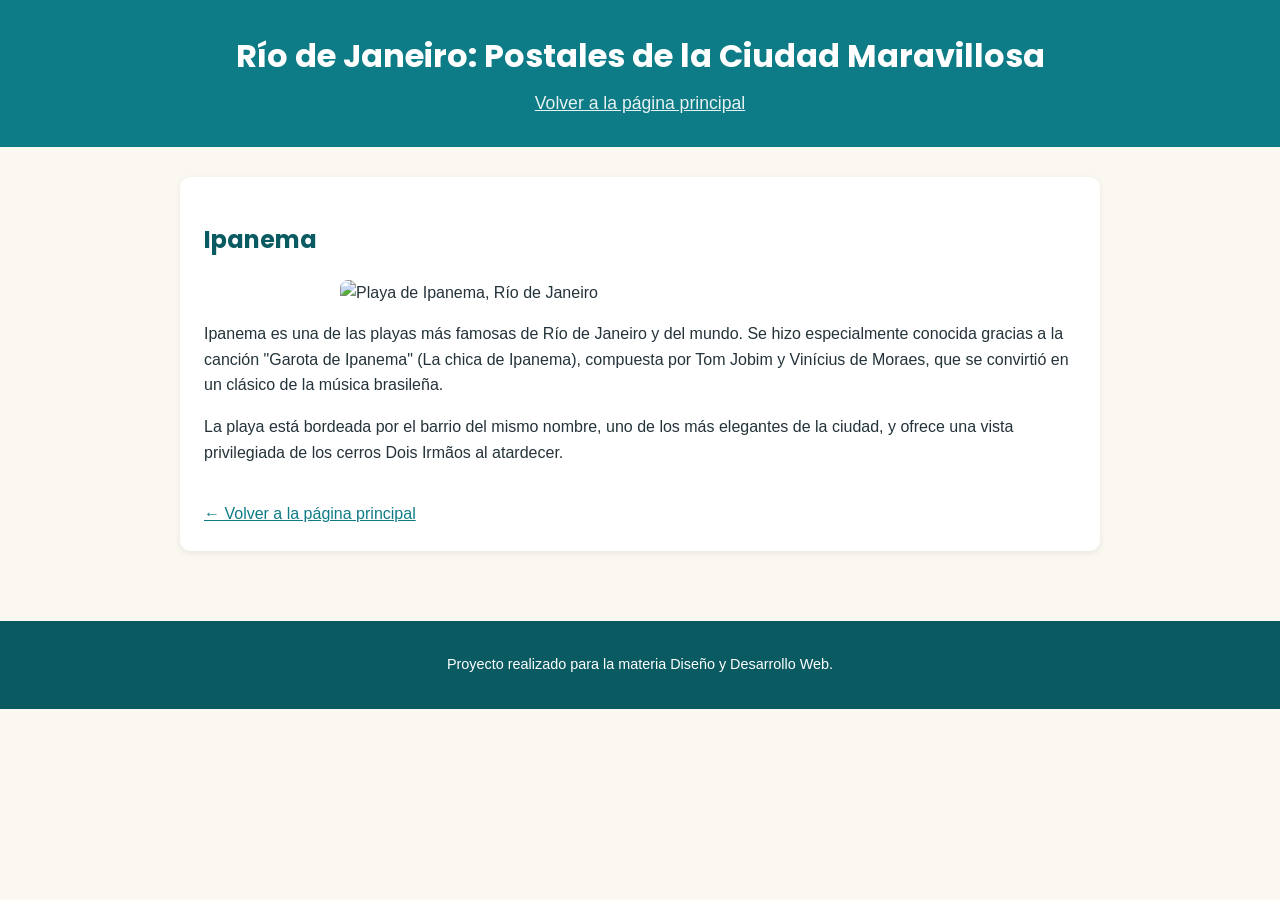
==== elemento1.html @ 1c21f3da "Create elemento1.html for Ipanema beach information This HTML file provides information about Ipanem" ====
<!DOCTYPE html>
<html lang="es">
<head>
  <meta charset="UTF-8">
  <meta name="viewport" content="width=device-width, initial-scale=1.0">
  <title>Ipanema | Río de Janeiro: Postales de la Ciudad Maravillosa</title>
  <link rel="stylesheet" href="css/style.css">
</head>
<body>

  <header>
    <h1>Río de Janeiro: Postales de la Ciudad Maravillosa</h1>
    <p><a href="index.html" style="color:#fff;">Volver a la página principal</a></p>
  </header>

  <main>
    <div class="elemento">
      <h2>Ipanema</h2>
      <img src="img/ipanema.jpg" alt="Playa de Ipanema, Río de Janeiro">
      <p>
        Ipanema es una de las playas más famosas de Río de Janeiro y del
        mundo. Se hizo especialmente conocida gracias a la canción
        "Garota de Ipanema" (La chica de Ipanema), compuesta por Tom Jobim
        y Vinícius de Moraes, que se convirtió en un clásico de la música
        brasileña.
      </p>
      <p>
        La playa está bordeada por el barrio del mismo nombre, uno de los
        más elegantes de la ciudad, y ofrece una vista privilegiada de los
        cerros Dois Irmãos al atardecer.
      </p>
      <a class="volver" href="index.html">← Volver a la página principal</a>
    </div>
  </main>

  <footer>
    <p>Proyecto realizado para la materia Diseño y Desarrollo Web.</p>
  </footer>

</body>
</html>
---- css/style.css ----
/* ============================================
   Río de Janeiro: Postales de la Ciudad Maravillosa
   Hoja de estilos general del sitio
   ============================================ */

/* Tipografía: importamos "Poppins" desde Google Fonts.
   Elegimos esta tipografía porque tiene formas redondeadas
   y amigables, que acompañan la idea de un tema playero y
   relajado como Río de Janeiro. La usamos para los títulos,
   y dejamos una tipografía simple (Arial) para el texto, así
   se lee cómodo en párrafos largos. */
@import url('https://fonts.googleapis.com/css2?family=Poppins:wght@400;600;700&display=swap');

/* Colores generales del sitio.
   Los elegimos pensando en Río de Janeiro: el turquesa
   representa el mar, el color arena representa las playas,
   y el coral hace referencia a los atardeceres cariocas. */
:root {
  --color-mar: #0e7c86;
  --color-mar-oscuro: #0a5a62;
  --color-arena: #f4e9d5;
  --color-coral: #ff7a59;
  --color-texto: #24333a;
  --color-fondo: #fbf8f2;
}

/* Reset básico */
* {
  box-sizing: border-box;
}

body {
  margin: 0;
  font-family: Arial, Helvetica, sans-serif;
  font-size: 16px;
  line-height: 1.6;
  color: var(--color-texto);
  background-color: var(--color-fondo);
}

h1, h2, h3 {
  font-family: 'Poppins', Arial, sans-serif;
  color: var(--color-mar-oscuro);
}

/* Encabezado del sitio */
header {
  background-color: var(--color-mar);
  color: #ffffff;
  padding: 30px 20px;
  text-align: center;
}

header h1 {
  color: #ffffff;
  margin: 0 0 8px;
  font-size: 2em;
}

header p {
  margin: 0;
  font-size: 1.1em;
  opacity: 0.9;
}

/* Contenido principal */
main {
  max-width: 960px;
  margin: 0 auto;
  padding: 30px 20px;
}

/* Sección de presentación en la página principal */
.presentacion {
  text-align: center;
  margin-bottom: 40px;
}

.presentacion img {
  width: 100%;
  max-width: 500px;
  border-radius: 8px;
  margin-top: 15px;
}

/* Grilla de tarjetas de la galería */
.galeria {
  display: flex;
  flex-wrap: wrap;
  gap: 24px;
  justify-content: center;
  margin-top: 20px;
}

.tarjeta {
  background-color: #ffffff;
  border: 1px solid var(--color-arena);
  border-radius: 10px;
  width: 260px;
  padding: 16px;
  text-align: center;
  box-shadow: 0 2px 6px rgba(0, 0, 0, 0.08);
}

.tarjeta img {
  width: 100%;
  height: 170px;
  object-fit: cover;
  border-radius: 6px;
  margin-bottom: 12px;
}

.tarjeta h2 {
  font-size: 1.15em;
  margin: 10px 0;
}

.tarjeta p {
  font-size: 0.95em;
  margin-bottom: 12px;
}

/* Botón / enlace para ver más */
.boton {
  display: inline-block;
  background-color: var(--color-coral);
  color: #ffffff;
  padding: 8px 18px;
  border-radius: 20px;
  text-decoration: none;
  font-weight: bold;
  font-size: 0.9em;
}

.boton:hover {
  background-color: var(--color-mar-oscuro);
}

/* Página individual de cada elemento */
.elemento {
  background-color: #ffffff;
  border-radius: 10px;
  padding: 24px;
  box-shadow: 0 2px 6px rgba(0, 0, 0, 0.08);
}

.elemento img {
  width: 100%;
  max-width: 600px;
  border-radius: 8px;
  display: block;
  margin: 16px auto;
}

/* Enlaces en general */
a {
  color: var(--color-mar);
}

a:hover {
  color: var(--color-coral);
}

.volver {
  display: inline-block;
  margin-top: 20px;
}

/* Pie de página */
footer {
  background-color: var(--color-mar-oscuro);
  color: #ffffff;
  text-align: center;
  padding: 18px 20px;
  margin-top: 40px;
  font-size: 0.9em;
}

footer a {
  color: var(--color-arena);
}
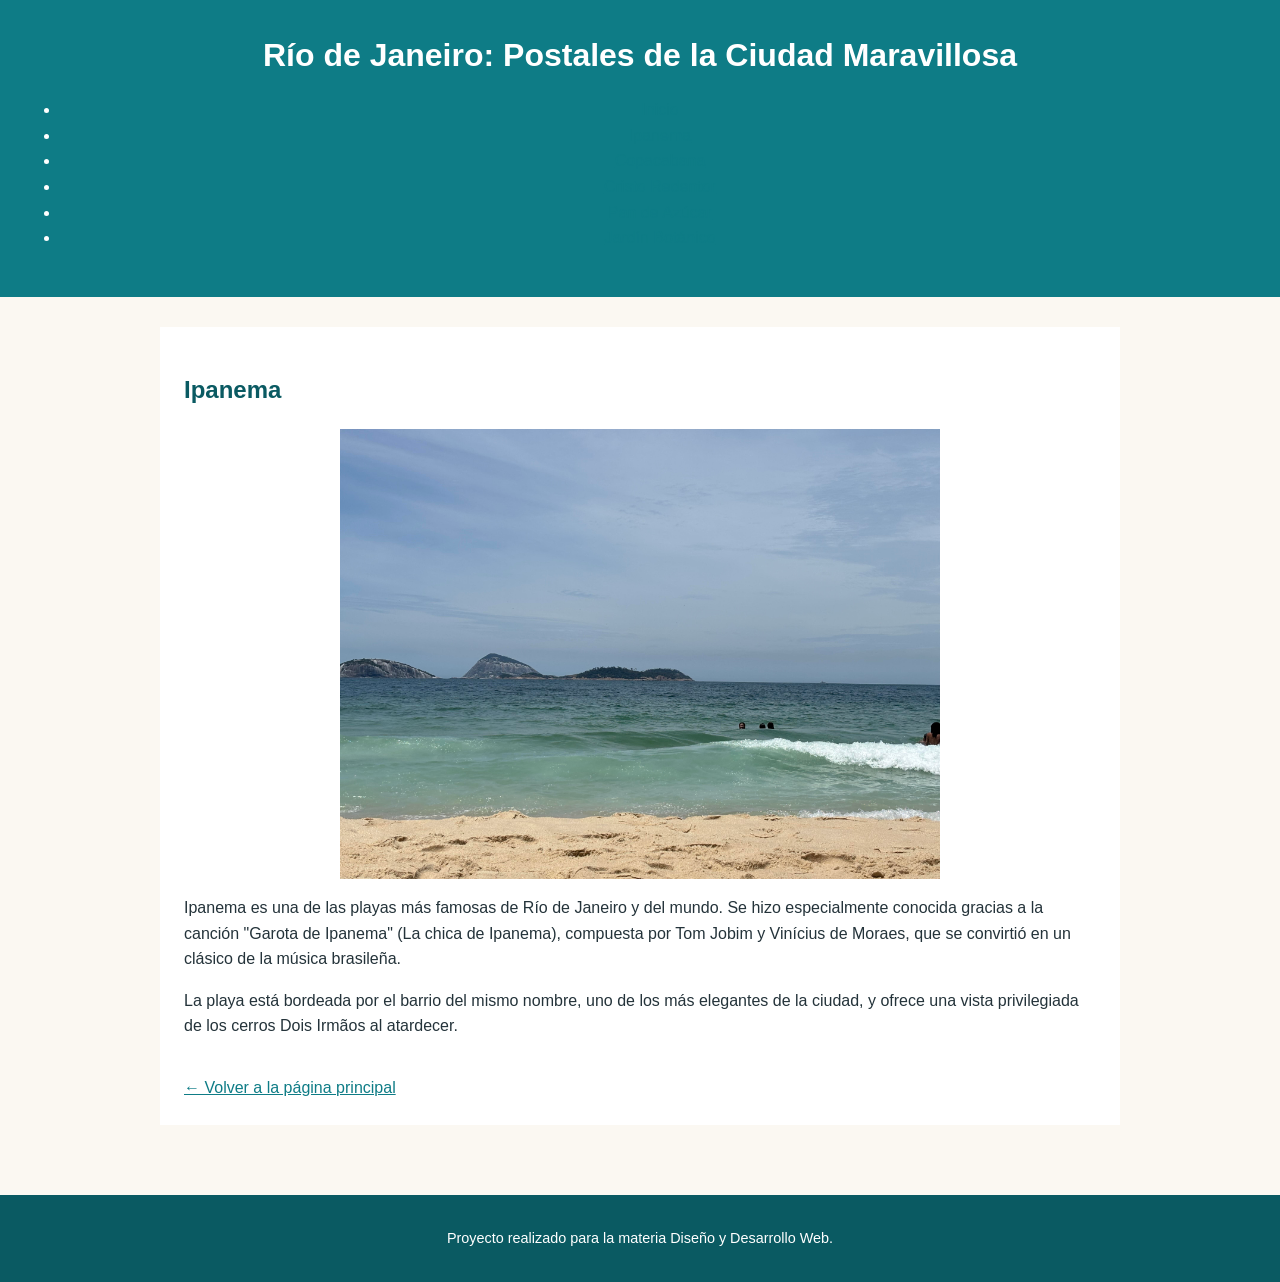
==== commit 5f00823c: "Add navigation menu and update structure in elemento1.html" ====
--- a/elemento1.html
+++ b/elemento1.html
@@ -7,14 +7,23 @@
   <link rel="stylesheet" href="css/style.css">
 </head>
 <body>
-
+ 
   <header>
     <h1>Río de Janeiro: Postales de la Ciudad Maravillosa</h1>
-    <p><a href="index.html" style="color:#fff;">Volver a la página principal</a></p>
+    <nav>
+      <ul>
+        <li><a href="index.html">Inicio</a></li>
+        <li><a href="elemento1.html">Ipanema</a></li>
+        <li><a href="elemento2.html">Copacabana</a></li>
+        <li><a href="elemento3.html">Cristo Redentor</a></li>
+        <li><a href="elemento4.html">Pan de Azúcar</a></li>
+        <li><a href="elemento5.html">Jardín Botánico</a></li>
+      </ul>
+    </nav>
   </header>
-
+ 
   <main>
-    <div class="elemento">
+    <section class="elemento">
       <h2>Ipanema</h2>
       <img src="img/ipanema.jpg" alt="Playa de Ipanema, Río de Janeiro">
       <p>
@@ -30,12 +39,12 @@
         cerros Dois Irmãos al atardecer.
       </p>
       <a class="volver" href="index.html">← Volver a la página principal</a>
-    </div>
+    </section>
   </main>
-
+ 
   <footer>
     <p>Proyecto realizado para la materia Diseño y Desarrollo Web.</p>
   </footer>
-
+ 
 </body>
 </html>
--- a/css/style.css
+++ b/css/style.css
@@ -1,51 +1,21 @@
-/* ============================================
-   Río de Janeiro: Postales de la Ciudad Maravillosa
-   Hoja de estilos general del sitio
-   ============================================ */
-
-/* Tipografía: importamos "Poppins" desde Google Fonts.
-   Elegimos esta tipografía porque tiene formas redondeadas
-   y amigables, que acompañan la idea de un tema playero y
-   relajado como Río de Janeiro. La usamos para los títulos,
-   y dejamos una tipografía simple (Arial) para el texto, así
-   se lee cómodo en párrafos largos. */
-@import url('https://fonts.googleapis.com/css2?family=Poppins:wght@400;600;700&display=swap');
-
-/* Colores generales del sitio.
-   Los elegimos pensando en Río de Janeiro: el turquesa
-   representa el mar, el color arena representa las playas,
-   y el coral hace referencia a los atardeceres cariocas. */
-:root {
-  --color-mar: #0e7c86;
-  --color-mar-oscuro: #0a5a62;
-  --color-arena: #f4e9d5;
-  --color-coral: #ff7a59;
-  --color-texto: #24333a;
-  --color-fondo: #fbf8f2;
-}
-
-/* Reset básico */
-* {
-  box-sizing: border-box;
-}
 
 body {
   margin: 0;
   font-family: Arial, Helvetica, sans-serif;
   font-size: 16px;
   line-height: 1.6;
-  color: var(--color-texto);
-  background-color: var(--color-fondo);
+  color: #24333a;
+  background-color: #fbf8f2;
 }
 
 h1, h2, h3 {
   font-family: 'Poppins', Arial, sans-serif;
-  color: var(--color-mar-oscuro);
+  color: #0a5a62;
 }
 
 /* Encabezado del sitio */
 header {
-  background-color: var(--color-mar);
+  background-color: #0e7c86;
   color: #ffffff;
   padding: 30px 20px;
   text-align: center;
@@ -60,7 +30,6 @@
 header p {
   margin: 0;
   font-size: 1.1em;
-  opacity: 0.9;
 }
 
 /* Contenido principal */
@@ -79,7 +48,6 @@
 .presentacion img {
   width: 100%;
   max-width: 500px;
-  border-radius: 8px;
   margin-top: 15px;
 }
 
@@ -94,19 +62,16 @@
 
 .tarjeta {
   background-color: #ffffff;
-  border: 1px solid var(--color-arena);
-  border-radius: 10px;
+  border: 1px solid #f4e9d5;
   width: 260px;
   padding: 16px;
   text-align: center;
-  box-shadow: 0 2px 6px rgba(0, 0, 0, 0.08);
 }
 
 .tarjeta img {
   width: 100%;
   height: 170px;
   object-fit: cover;
-  border-radius: 6px;
   margin-bottom: 12px;
 }
 
@@ -123,42 +88,38 @@
 /* Botón / enlace para ver más */
 .boton {
   display: inline-block;
-  background-color: var(--color-coral);
+  background-color: #ff7a59;
   color: #ffffff;
   padding: 8px 18px;
-  border-radius: 20px;
   text-decoration: none;
   font-weight: bold;
   font-size: 0.9em;
 }
 
 .boton:hover {
-  background-color: var(--color-mar-oscuro);
+  background-color: #0a5a62;
 }
 
 /* Página individual de cada elemento */
 .elemento {
   background-color: #ffffff;
-  border-radius: 10px;
   padding: 24px;
-  box-shadow: 0 2px 6px rgba(0, 0, 0, 0.08);
 }
 
 .elemento img {
   width: 100%;
   max-width: 600px;
-  border-radius: 8px;
   display: block;
   margin: 16px auto;
 }
 
 /* Enlaces en general */
 a {
-  color: var(--color-mar);
+  color: #0e7c86;
 }
 
 a:hover {
-  color: var(--color-coral);
+  color: #ff7a59;
 }
 
 .volver {
@@ -168,7 +129,7 @@
 
 /* Pie de página */
 footer {
-  background-color: var(--color-mar-oscuro);
+  background-color: #0a5a62;
   color: #ffffff;
   text-align: center;
   padding: 18px 20px;
@@ -177,5 +138,5 @@
 }
 
 footer a {
-  color: var(--color-arena);
+  color: #f4e9d5;
 }
